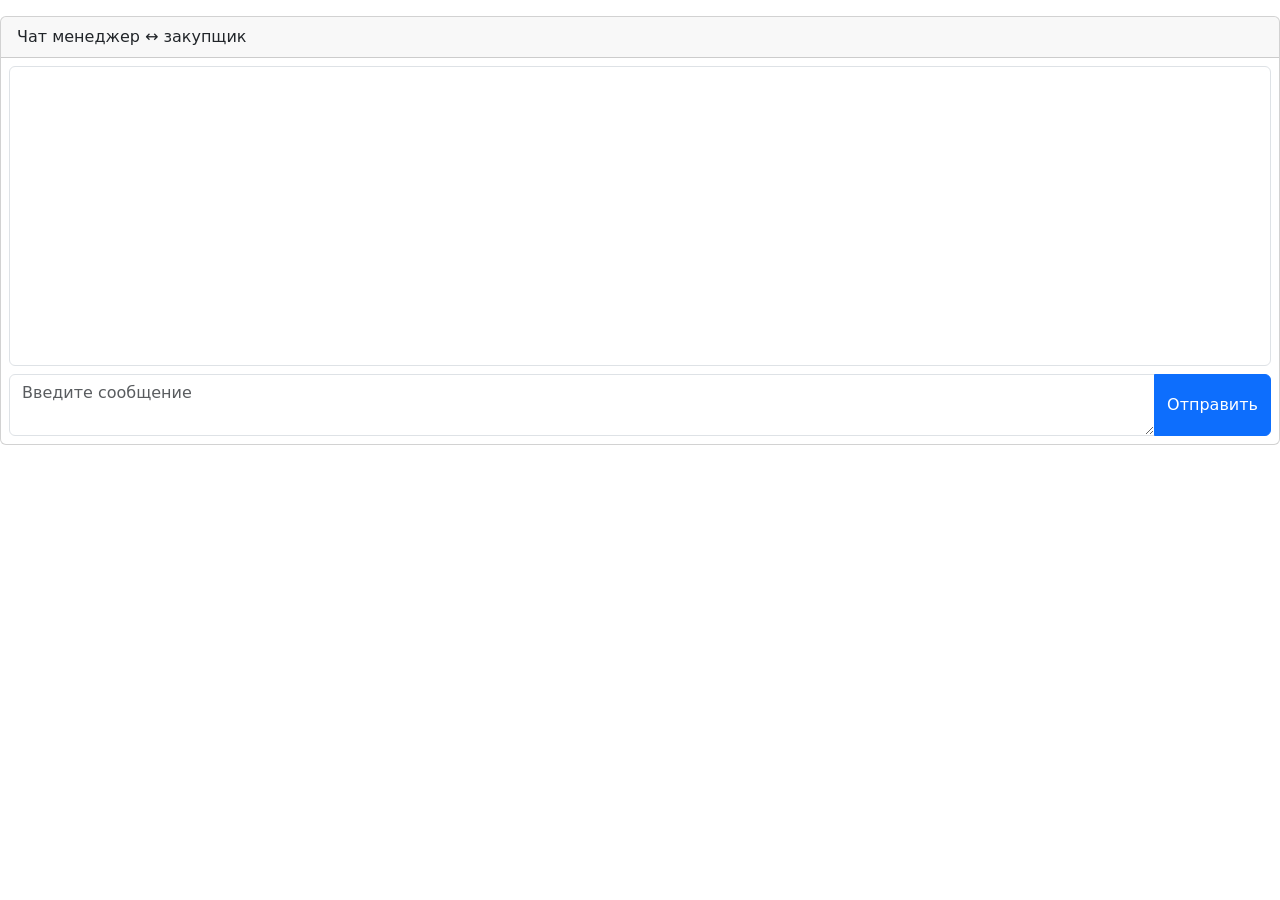
==== www/index.html @ 9f5c5052 "enter to send added" ====
<!DOCTYPE html>
<html lang="en">
<head>
  <meta charset="UTF-8">
  <meta name="viewport" content="width=device-width, initial-scale=1.0">
  <title>Document</title>
  <link href="https://cdn.jsdelivr.net/npm/bootstrap@5.3.8/dist/css/bootstrap.min.css" rel="stylesheet" integrity="sha384-sRIl4kxILFvY47J16cr9ZwB07vP4J8+LH7qKQnuqkuIAvNWLzeN8tE5YBujZqJLB" crossorigin="anonymous">
</head>
<body>
  <div class="card mt-3">
  <div class="card-header">
    Чат менеджер ↔ закупщик
  </div>

  <div class="card-body p-2">
    <div id="chatMessages" class="border rounded p-2 mb-2" style="height:300px; overflow-y:auto;">
    </div>

    <div class="input-group">
      <textarea id="chatInput" class="form-control" placeholder="Введите сообщение"></textarea>
      <button id="sendBtn" class="btn btn-primary">Отправить</button>
    </div>
  </div>
</div>
<script src="https://code.jquery.com/jquery-3.7.1.min.js"></script>
<script>

function escapeHtml(text) {
  return $('<div>').text(text).html();
}

function addMessage(author, text, time) {
  $('#chatMessages').append(`
    <div class="mb-2">
      <small class="text-muted">${author} — ${time}</small>
      <div class="border rounded p-2">${escapeHtml(text)}</div>
    </div>
  `);

  $('#chatMessages').scrollTop($('#chatMessages')[0].scrollHeight);
}

$('#sendBtn').on('click', function () {
  const text = $('#chatInput').val().trim();
  if (!text) return;
  addMessage('Вы', text, new Date().toLocaleTimeString());
      $('#chatInput').val('');
});

// Слушаем нажатие клавиш в поле ввода
$('#chatInput').on('keydown', function (e) {
  // Проверяем: нажата клавиша Enter (код 13) и НЕ зажат Shift
  if (e.which === 13 && !e.shiftKey) {
    e.preventDefault(); // Отменяем стандартный перенос строки
    $('#sendBtn').click(); // Симулируем клик по кнопке "Отправить"
  }
});
</script>

</body>
</html>
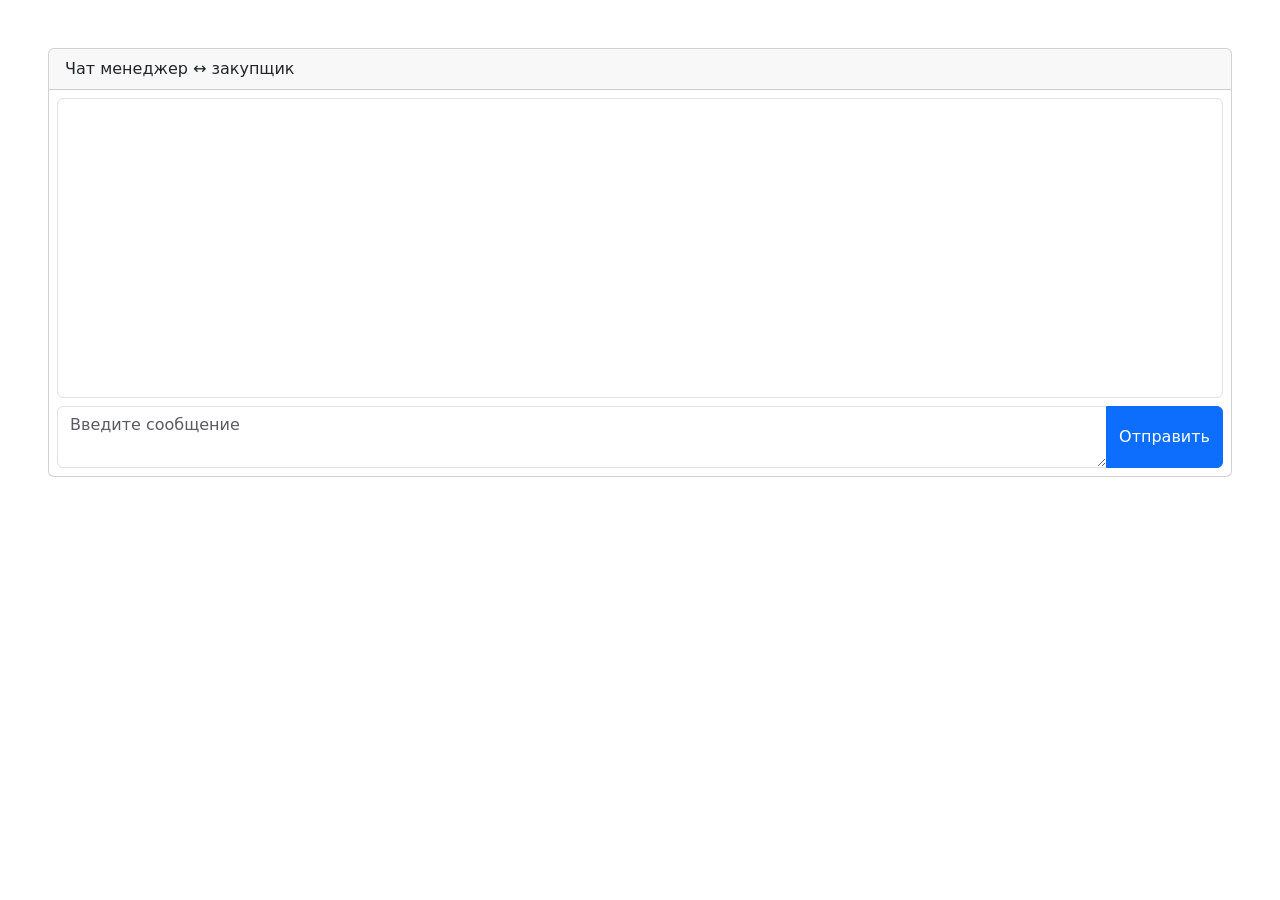
==== commit 18259609: "+" ====
--- a/www/index.html
+++ b/www/index.html
@@ -1,61 +1,41 @@
 <!DOCTYPE html>
 <html lang="en">
+
 <head>
   <meta charset="UTF-8">
   <meta name="viewport" content="width=device-width, initial-scale=1.0">
   <title>Document</title>
-  <link href="https://cdn.jsdelivr.net/npm/bootstrap@5.3.8/dist/css/bootstrap.min.css" rel="stylesheet" integrity="sha384-sRIl4kxILFvY47J16cr9ZwB07vP4J8+LH7qKQnuqkuIAvNWLzeN8tE5YBujZqJLB" crossorigin="anonymous">
+  <link href="https://cdn.jsdelivr.net/npm/bootstrap@5.3.8/dist/css/bootstrap.min.css" rel="stylesheet"
+    integrity="sha384-sRIl4kxILFvY47J16cr9ZwB07vP4J8+LH7qKQnuqkuIAvNWLzeN8tE5YBujZqJLB" crossorigin="anonymous">
+  <style>
+    /* Этот класс заставит текст внутри сообщений переноситься там, где нажат Enter */
+    .chat-text {
+      white-space: pre-wrap;
+      word-break: break-word;
+      /* Чтобы длинные слова не вылезали за края */
+    }
+  </style>
 </head>
+
 <body>
-  <div class="card mt-3">
-  <div class="card-header">
-    Чат менеджер ↔ закупщик
-  </div>
-
-  <div class="card-body p-2">
-    <div id="chatMessages" class="border rounded p-2 mb-2" style="height:300px; overflow-y:auto;">
+  <div class="card m-5">
+    <div class="card-header">
+      Чат менеджер ↔ закупщик
     </div>
 
-    <div class="input-group">
-      <textarea id="chatInput" class="form-control" placeholder="Введите сообщение"></textarea>
-      <button id="sendBtn" class="btn btn-primary">Отправить</button>
+    <div class="card-body p-2">
+      <div id="chatMessages" class="border rounded p-2 mb-2" style="height:300px; overflow-y:auto;">
+      </div>
+
+      <div class="input-group">
+        <textarea id="chatInput" class="form-control" placeholder="Введите сообщение"></textarea>
+        <button id="sendBtn" class="btn btn-primary">Отправить</button>
+      </div>
     </div>
   </div>
-</div>
-<script src="https://code.jquery.com/jquery-3.7.1.min.js"></script>
-<script>
-
-function escapeHtml(text) {
-  return $('<div>').text(text).html();
-}
-
-function addMessage(author, text, time) {
-  $('#chatMessages').append(`
-    <div class="mb-2">
-      <small class="text-muted">${author} — ${time}</small>
-      <div class="border rounded p-2">${escapeHtml(text)}</div>
-    </div>
-  `);
-
-  $('#chatMessages').scrollTop($('#chatMessages')[0].scrollHeight);
-}
-
-$('#sendBtn').on('click', function () {
-  const text = $('#chatInput').val().trim();
-  if (!text) return;
-  addMessage('Вы', text, new Date().toLocaleTimeString());
-      $('#chatInput').val('');
-});
-
-// Слушаем нажатие клавиш в поле ввода
-$('#chatInput').on('keydown', function (e) {
-  // Проверяем: нажата клавиша Enter (код 13) и НЕ зажат Shift
-  if (e.which === 13 && !e.shiftKey) {
-    e.preventDefault(); // Отменяем стандартный перенос строки
-    $('#sendBtn').click(); // Симулируем клик по кнопке "Отправить"
-  }
-});
-</script>
+  <script src="https://code.jquery.com/jquery-3.7.1.min.js"></script>
+  <script src="assets/js/minichat.js"></script>
 
 </body>
+
 </html>
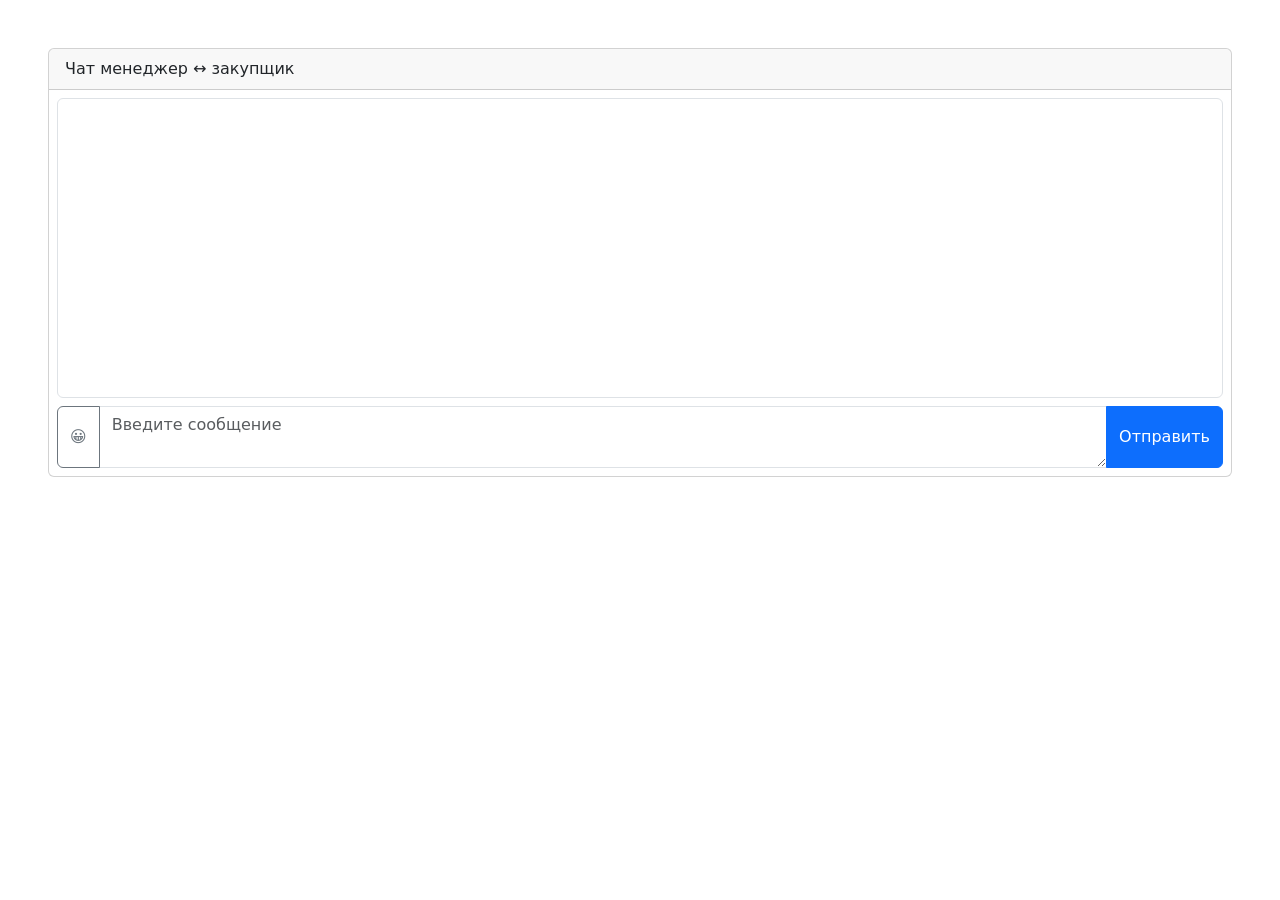
==== commit dbb699b4: "emojies" ====
--- a/www/index.html
+++ b/www/index.html
@@ -8,12 +8,112 @@
   <link href="https://cdn.jsdelivr.net/npm/bootstrap@5.3.8/dist/css/bootstrap.min.css" rel="stylesheet"
     integrity="sha384-sRIl4kxILFvY47J16cr9ZwB07vP4J8+LH7qKQnuqkuIAvNWLzeN8tE5YBujZqJLB" crossorigin="anonymous">
   <style>
-    /* Этот класс заставит текст внутри сообщений переноситься там, где нажат Enter */
-    .chat-text {
-      white-space: pre-wrap;
-      word-break: break-word;
-      /* Чтобы длинные слова не вылезали за края */
-    }
+    #chatMessages {
+    display: flex;
+    flex-direction: column;
+    gap: 6px;
+  }
+  /* Общий контейнер сообщения */
+  .message {
+    display: flex;
+    width: 100%;
+  }
+  /* Собеседник слева */
+  .message-in {
+    justify-content: flex-start;
+  }
+  /* Вы справа */
+  .message-out {
+    justify-content: flex-end;
+  }
+  /* Пузырь сообщения */
+  .bubble {
+    max-width: 70%;
+    padding: 6px 8px 4px;
+    border-radius: 12px;
+    position: relative;
+    display: inline-flex;
+    flex-direction: column;
+    background: #ffffff;
+  }
+  /* Входящие */
+  .message-in .bubble {
+    background: #ffffff;
+    border: 1px solid #e4e4e4;
+    border-radius: 12px 12px 12px 0;
+  }
+  /* Исходящие (как в Телеграме) */
+  .message-out .bubble {
+    background: #d1f4ff;
+    border-radius: 12px 12px 0 12px;
+  }
+  /* Текст сообщения (с переносами по Enter) */
+  .bubble-text {
+    white-space: pre-wrap;
+    word-break: break-word;
+  }
+  /* Время справа внизу */
+  .bubble-time {
+    align-self: flex-end;
+    font-size: 0.75rem;
+    color: #6c757d;
+    margin-top: 2px;
+  }
+  /* Контейнер поля ввода и панели смайликов */
+  .chat-input-wrap {
+    position: relative;
+    display: flex;
+    flex-wrap: wrap;
+    width: 100%;
+  }
+  .chat-input-wrap .input-group {
+    flex: 1;
+    min-width: 0;
+  }
+  /* Выпадающая панель смайликов */
+  .emoji-panel {
+    display: none;
+    position: absolute;
+    bottom: 100%;
+    left: 0;
+    margin-bottom: 4px;
+    width: 100%;
+    max-width: 320px;
+    max-height: 200px;
+    overflow-y: auto;
+    background: #fff;
+    border: 1px solid #dee2e6;
+    border-radius: 8px;
+    box-shadow: 0 4px 12px rgba(0,0,0,0.1);
+    padding: 8px;
+    z-index: 100;
+  }
+  .emoji-panel.is-open {
+    display: block;
+  }
+  .emoji-grid {
+    display: grid;
+    grid-template-columns: repeat(8, 1fr);
+    gap: 4px;
+  }
+  .emoji-btn {
+    display: flex;
+    align-items: center;
+    justify-content: center;
+    width: 100%;
+    aspect-ratio: 1;
+    min-height: 32px;
+    padding: 0;
+    font-size: 1.4rem;
+    line-height: 1;
+    border: none;
+    border-radius: 6px;
+    background: transparent;
+    cursor: pointer;
+  }
+  .emoji-btn:hover {
+    background: #e9ecef;
+  }
   </style>
 </head>
 
@@ -27,9 +127,13 @@
       <div id="chatMessages" class="border rounded p-2 mb-2" style="height:300px; overflow-y:auto;">
       </div>
 
-      <div class="input-group">
-        <textarea id="chatInput" class="form-control" placeholder="Введите сообщение"></textarea>
-        <button id="sendBtn" class="btn btn-primary">Отправить</button>
+      <div class="chat-input-wrap">
+        <div id="emojiPanel" class="emoji-panel" aria-hidden="true"></div>
+        <div class="input-group">
+          <button id="emojiToggle" type="button" class="btn btn-outline-secondary" title="Смайлики">😀</button>
+          <textarea id="chatInput" class="form-control" placeholder="Введите сообщение"></textarea>
+          <button id="sendBtn" class="btn btn-primary">Отправить</button>
+        </div>
       </div>
     </div>
   </div>
